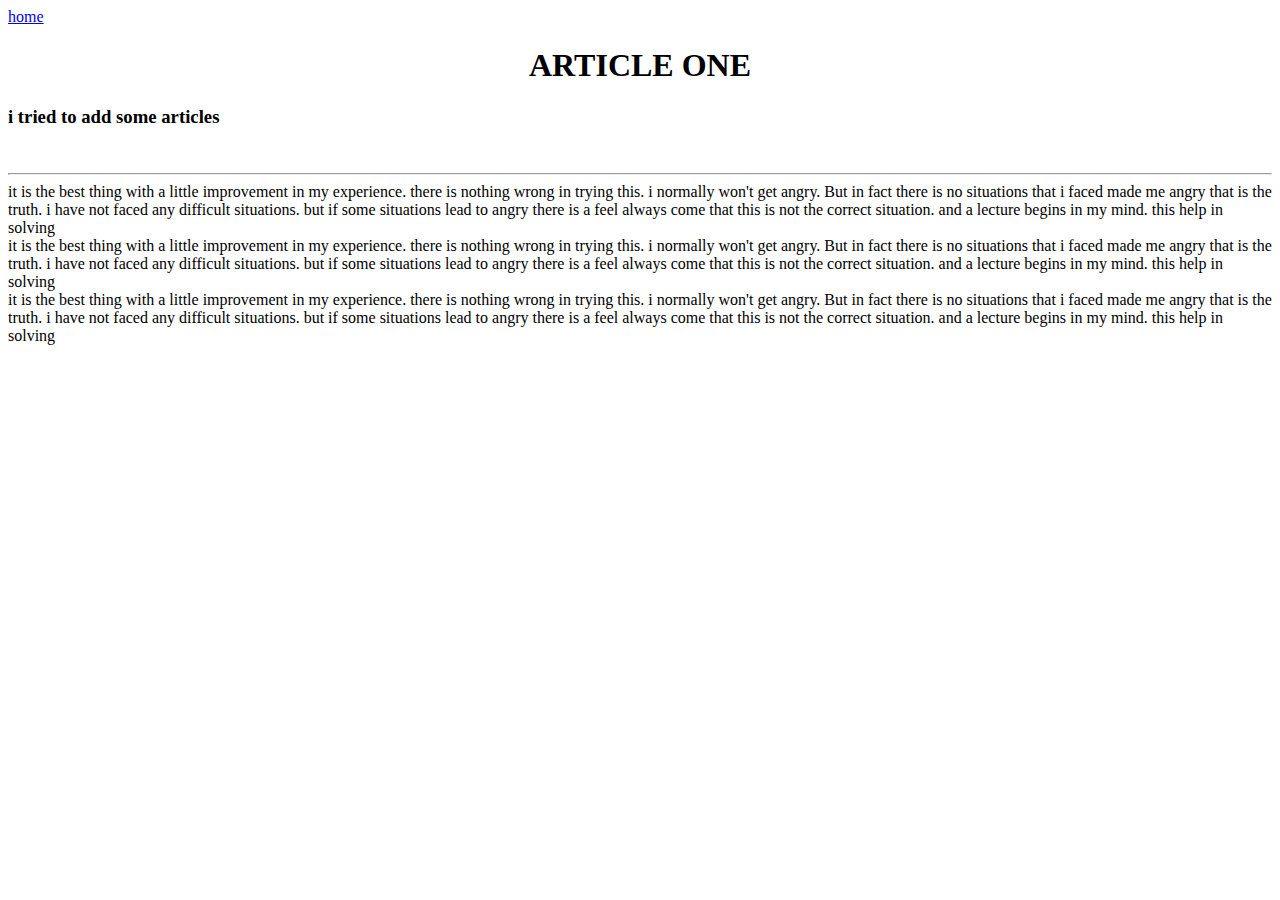
==== ui/article-one.html @ 04266f32 "[imad-console] Updates ui/article-one.html" ====
<!doctype html>
<html>
    <head>
        <title>
            article-one | viki
        </title>
        <meta name="viewport" content="width=divice-width, initial-scale=1">
    </head>
    <body>
        <div>
            <A href="/">home</A>
        </div>
        <div>
        <h1><center>ARTICLE ONE</center></h1>
        </div>
        <H3>i tried to add some articles</H3>
        <br>
        <hr>
        <div>
        it is the best thing with a little improvement in my experience. there is nothing wrong in trying this. i normally won't get angry.
        But in fact there is no situations that i faced made me angry that is the truth. i have not faced any difficult situations.
        but if some situations lead to angry there is a feel always come that this is not the correct situation. and a lecture begins in my
        mind. this help in solving 
        </div>
        <div>
        it is the best thing with a little improvement in my experience. there is nothing wrong in trying this. i normally won't get angry.
        But in fact there is no situations that i faced made me angry that is the truth. i have not faced any difficult situations.
        but if some situations lead to angry there is a feel always come that this is not the correct situation. and a lecture begins in my
        mind. this help in solving 
        </div>
        <div>
        it is the best thing with a little improvement in my experience. there is nothing wrong in trying this. i normally won't get angry.
        But in fact there is no situations that i faced made me angry that is the truth. i have not faced any difficult situations.
        but if some situations lead to angry there is a feel always come that this is not the correct situation. and a lecture begins in my
        mind. this help in solving 
        </div>
    </body>
</html>
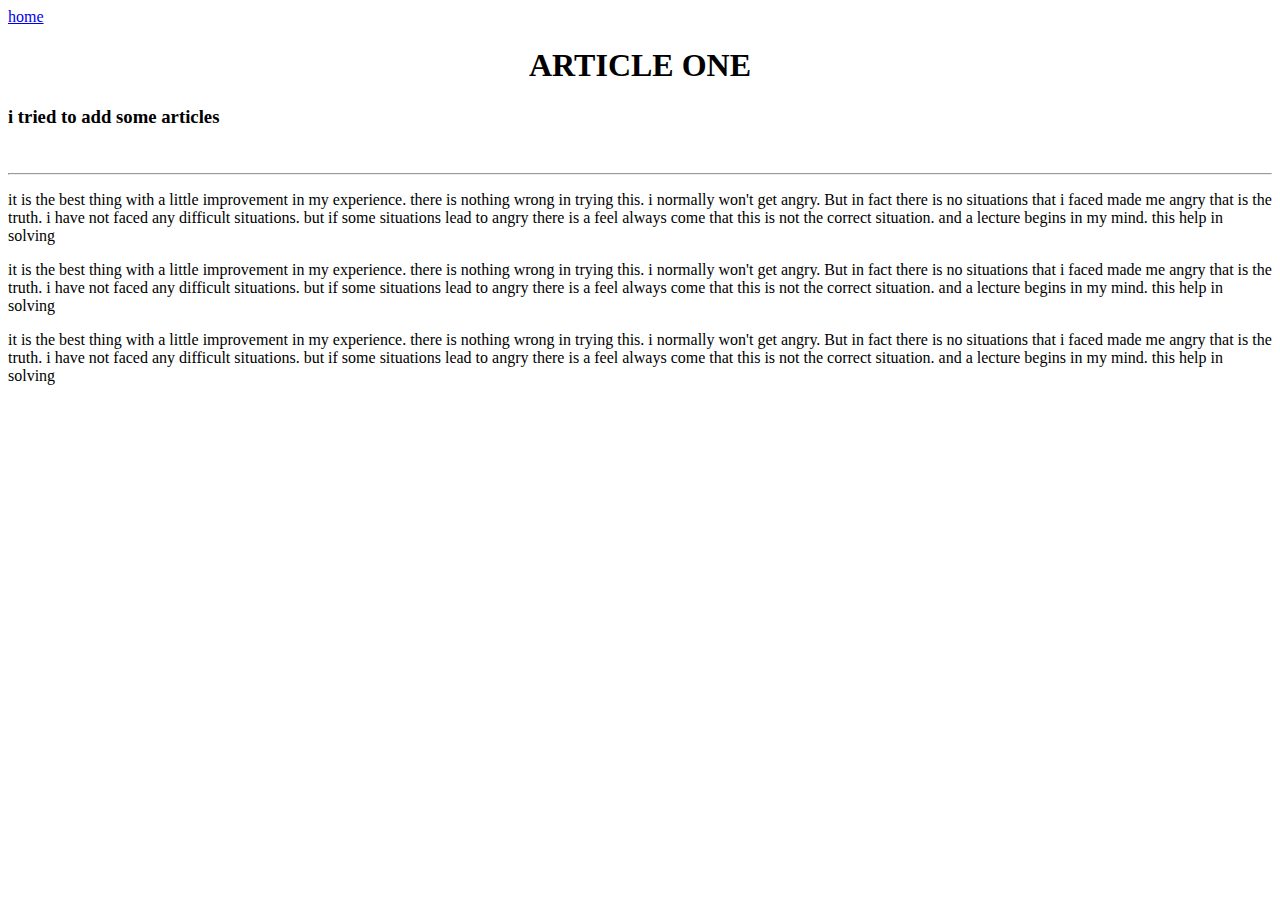
==== commit 491ae6bf: "[imad-console] Updates ui/article-one.html" ====
--- a/ui/article-one.html
+++ b/ui/article-one.html
@@ -16,23 +16,23 @@
         <H3>i tried to add some articles</H3>
         <br>
         <hr>
-        <div>
+        <div><p>
         it is the best thing with a little improvement in my experience. there is nothing wrong in trying this. i normally won't get angry.
         But in fact there is no situations that i faced made me angry that is the truth. i have not faced any difficult situations.
         but if some situations lead to angry there is a feel always come that this is not the correct situation. and a lecture begins in my
-        mind. this help in solving 
+        mind. this help in solving </p>
         </div>
-        <div>
+        <div><p>
         it is the best thing with a little improvement in my experience. there is nothing wrong in trying this. i normally won't get angry.
         But in fact there is no situations that i faced made me angry that is the truth. i have not faced any difficult situations.
         but if some situations lead to angry there is a feel always come that this is not the correct situation. and a lecture begins in my
-        mind. this help in solving 
+        mind. this help in solving </p>
         </div>
-        <div>
+        <div><p>
         it is the best thing with a little improvement in my experience. there is nothing wrong in trying this. i normally won't get angry.
         But in fact there is no situations that i faced made me angry that is the truth. i have not faced any difficult situations.
         but if some situations lead to angry there is a feel always come that this is not the correct situation. and a lecture begins in my
-        mind. this help in solving 
+        mind. this help in solving</p> 
         </div>
     </body>
 </html>
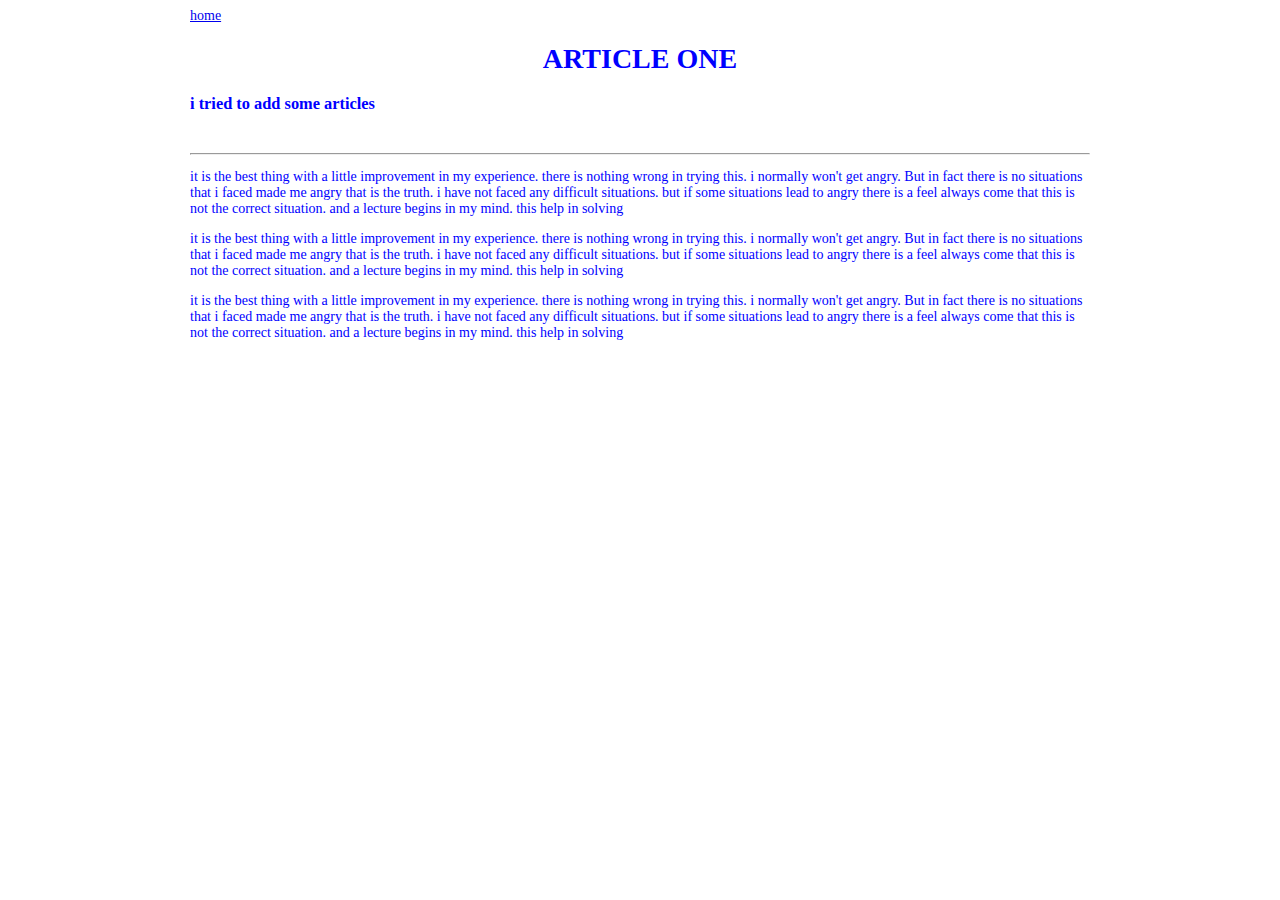
==== commit 654b06c1: "[imad-console] Updates ui/article-one.html" ====
--- a/ui/article-one.html
+++ b/ui/article-one.html
@@ -5,34 +5,45 @@
             article-one | viki
         </title>
         <meta name="viewport" content="width=divice-width, initial-scale=1">
+        <style>
+            .container{
+                color:blue;
+                margin :0 auto;
+                max-width:900px;
+                font-family:ariel;
+                font-size:14px;
+            }
+        </style>
     </head>
     <body>
-        <div>
-            <A href="/">home</A>
-        </div>
-        <div>
-        <h1><center>ARTICLE ONE</center></h1>
-        </div>
-        <H3>i tried to add some articles</H3>
-        <br>
-        <hr>
-        <div><p>
-        it is the best thing with a little improvement in my experience. there is nothing wrong in trying this. i normally won't get angry.
-        But in fact there is no situations that i faced made me angry that is the truth. i have not faced any difficult situations.
-        but if some situations lead to angry there is a feel always come that this is not the correct situation. and a lecture begins in my
-        mind. this help in solving </p>
-        </div>
-        <div><p>
-        it is the best thing with a little improvement in my experience. there is nothing wrong in trying this. i normally won't get angry.
-        But in fact there is no situations that i faced made me angry that is the truth. i have not faced any difficult situations.
-        but if some situations lead to angry there is a feel always come that this is not the correct situation. and a lecture begins in my
-        mind. this help in solving </p>
-        </div>
-        <div><p>
-        it is the best thing with a little improvement in my experience. there is nothing wrong in trying this. i normally won't get angry.
-        But in fact there is no situations that i faced made me angry that is the truth. i have not faced any difficult situations.
-        but if some situations lead to angry there is a feel always come that this is not the correct situation. and a lecture begins in my
-        mind. this help in solving</p> 
+        <div class="container">
+            <div>
+                <A href="/">home</A>
+            </div>
+            <div>
+            <h1><center>ARTICLE ONE</center></h1>
+            </div>
+            <H3>i tried to add some articles</H3>
+            <br>
+            <hr>
+            <div><p>
+            it is the best thing with a little improvement in my experience. there is nothing wrong in trying this. i normally won't get angry.
+            But in fact there is no situations that i faced made me angry that is the truth. i have not faced any difficult situations.
+            but if some situations lead to angry there is a feel always come that this is not the correct situation. and a lecture begins in my
+            mind. this help in solving </p>
+            </div>
+            <div><p>
+            it is the best thing with a little improvement in my experience. there is nothing wrong in trying this. i normally won't get angry.
+            But in fact there is no situations that i faced made me angry that is the truth. i have not faced any difficult situations.
+            but if some situations lead to angry there is a feel always come that this is not the correct situation. and a lecture begins in my
+            mind. this help in solving </p>
+            </div>
+            <div><p>
+            it is the best thing with a little improvement in my experience. there is nothing wrong in trying this. i normally won't get angry.
+            But in fact there is no situations that i faced made me angry that is the truth. i have not faced any difficult situations.
+            but if some situations lead to angry there is a feel always come that this is not the correct situation. and a lecture begins in my
+            mind. this help in solving</p> 
+            </div>
         </div>
     </body>
 </html>
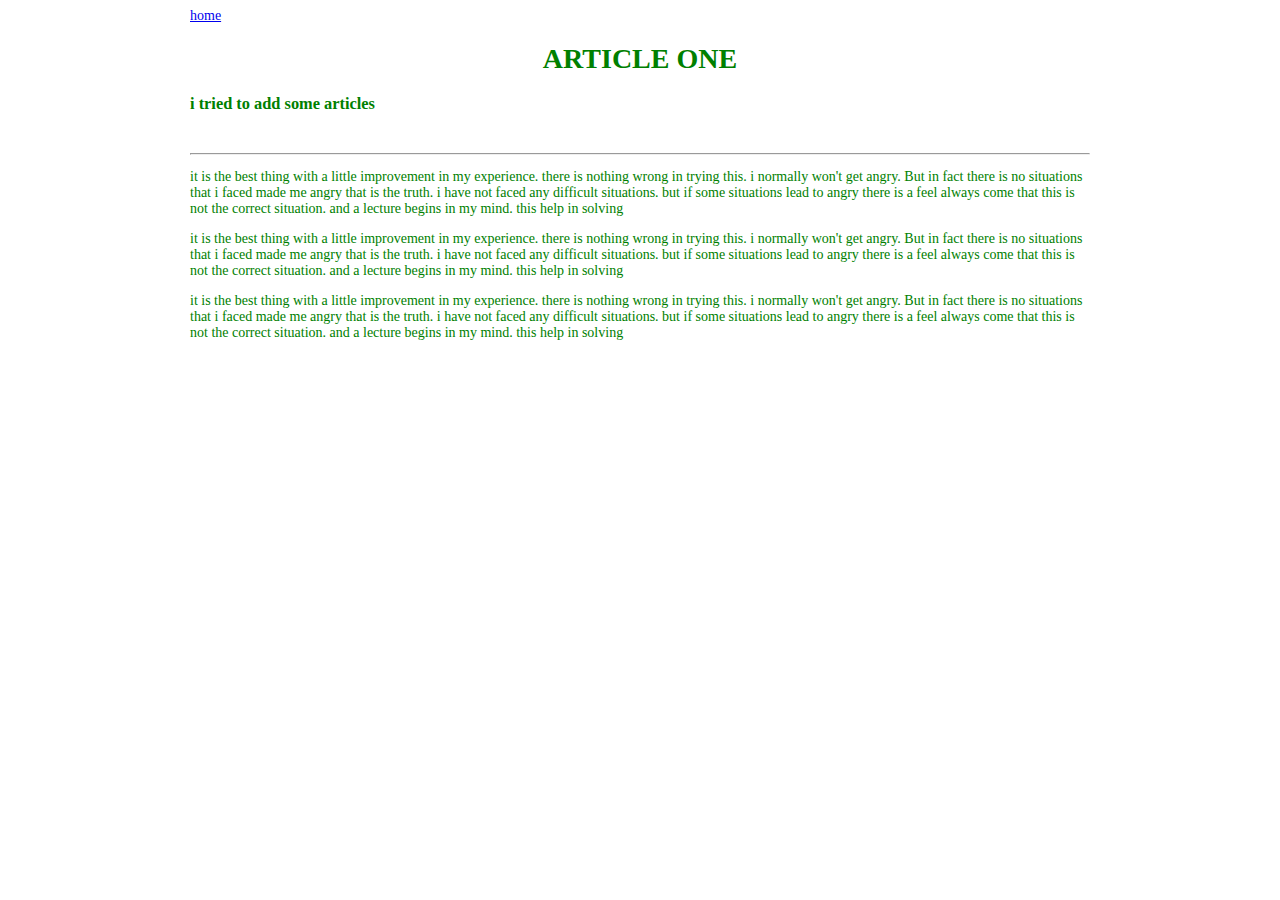
==== commit c3f23089: "[imad-console] Updates ui/article-one.html" ====
--- a/ui/article-one.html
+++ b/ui/article-one.html
@@ -7,7 +7,7 @@
         <meta name="viewport" content="width=divice-width, initial-scale=1">
         <style>
             .container{
-                color:blue;
+                color:green;
                 margin :0 auto;
                 max-width:900px;
                 font-family:ariel;
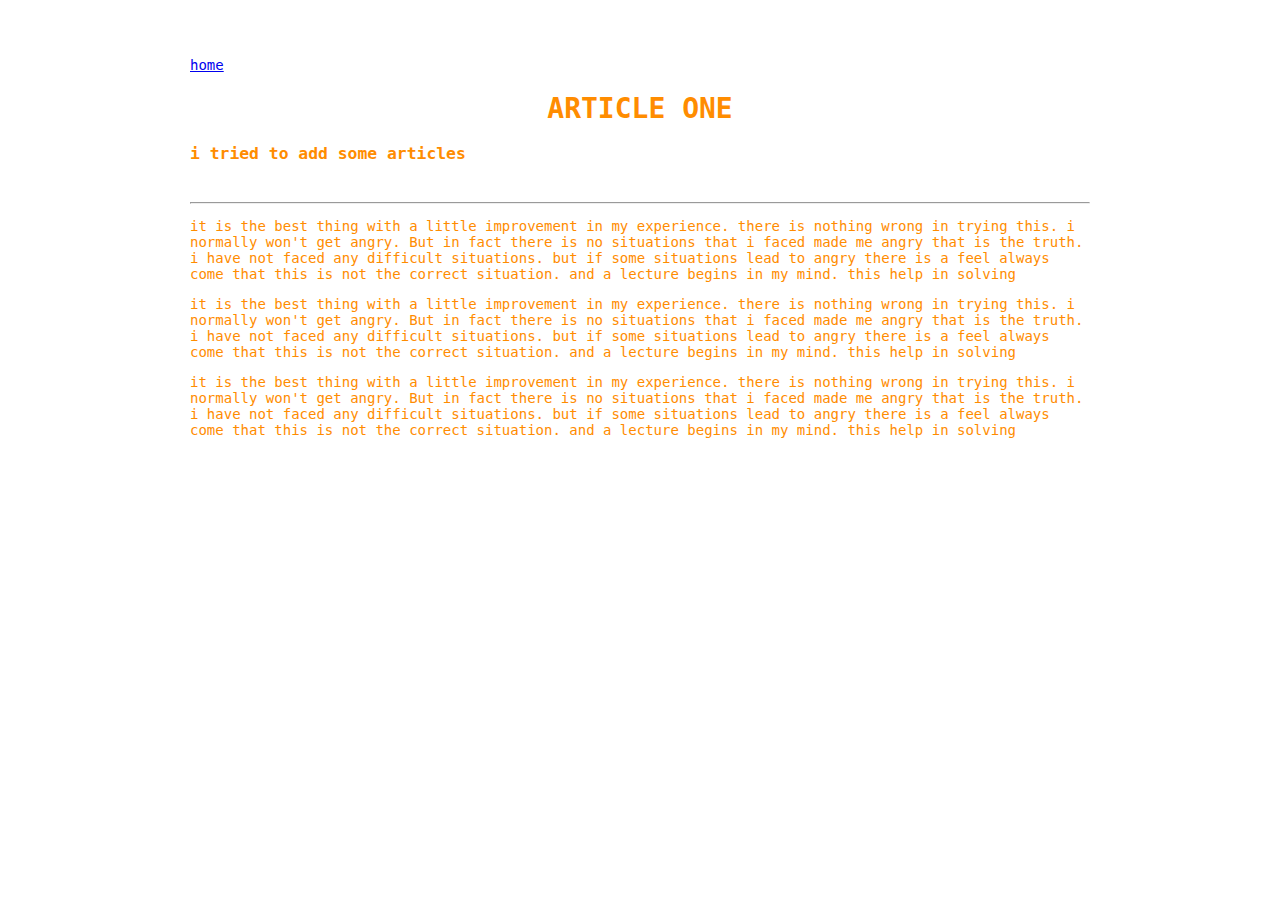
==== commit 37aef3c9: "[imad-console] Updates ui/article-one.html" ====
--- a/ui/article-one.html
+++ b/ui/article-one.html
@@ -7,11 +7,14 @@
         <meta name="viewport" content="width=divice-width, initial-scale=1">
         <style>
             .container{
-                color:green;
-                margin :0 auto;
-                max-width:900px;
-                font-family:ariel;
-                font-size:14px;
+                color: darkorange;
+                margin: 0 auto;
+                max-width: 900px;
+                font-family: monospace;
+                font-size: 14px;
+                padding-top: 49px;
+                padding-left: 23px;
+                padding-right: 23px;
             }
         </style>
     </head>
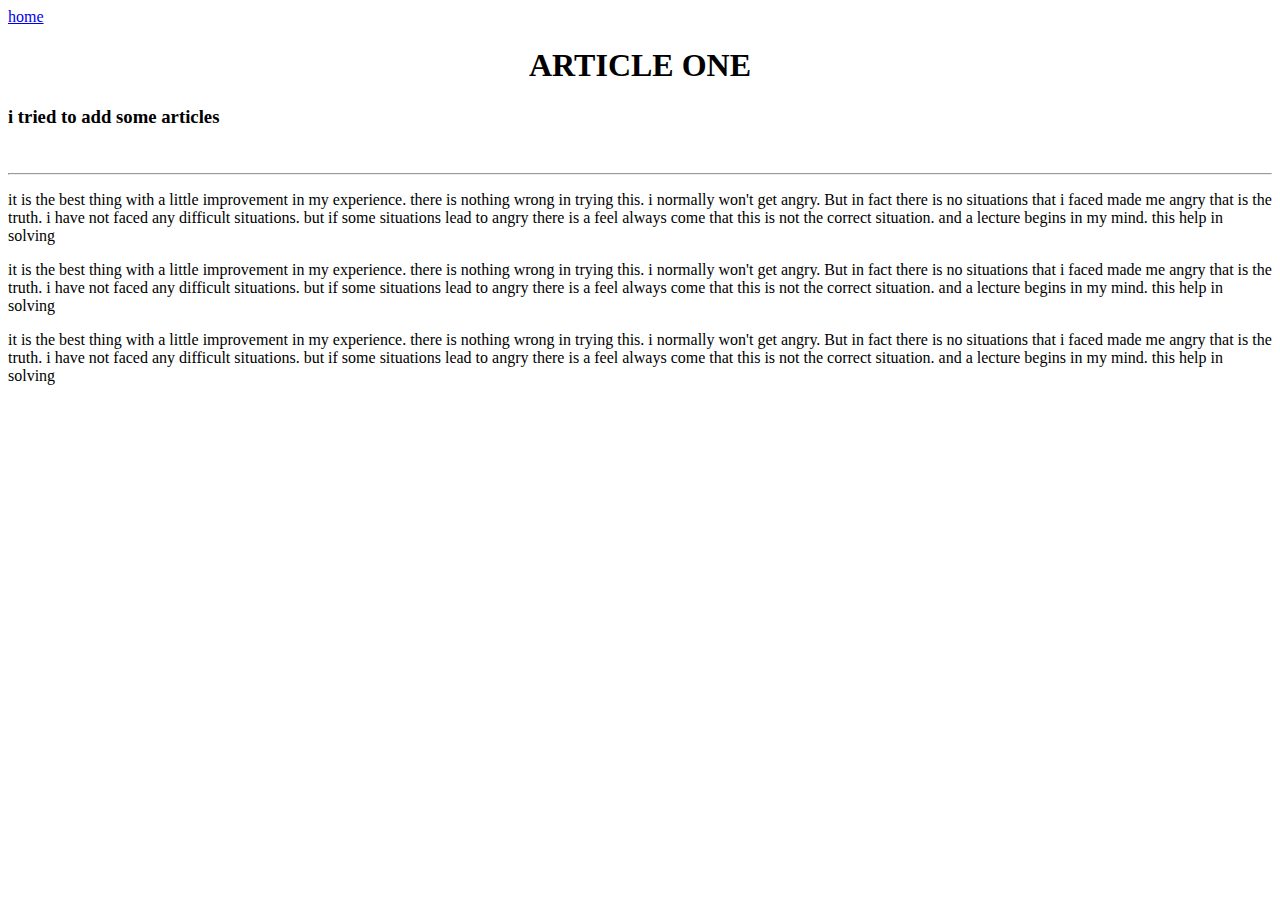
==== commit 9f775a8d: "[imad-console] Updates ui/article-one.html" ====
--- a/ui/article-one.html
+++ b/ui/article-one.html
@@ -5,18 +5,6 @@
             article-one | viki
         </title>
         <meta name="viewport" content="width=divice-width, initial-scale=1">
-        <style>
-            .container{
-                color: darkorange;
-                margin: 0 auto;
-                max-width: 900px;
-                font-family: monospace;
-                font-size: 14px;
-                padding-top: 49px;
-                padding-left: 23px;
-                padding-right: 23px;
-            }
-        </style>
     </head>
     <body>
         <div class="container">
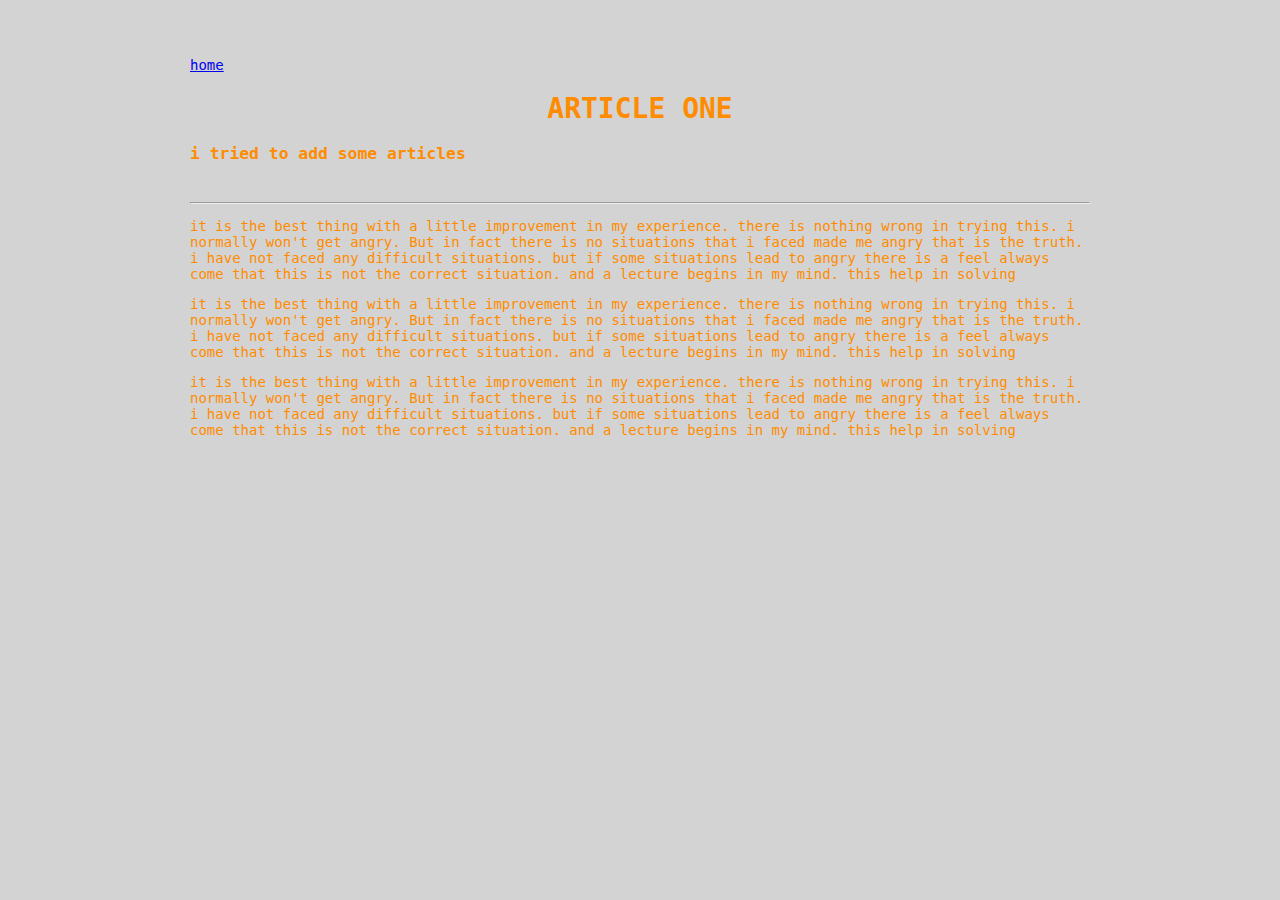
==== commit 01267992: "[imad-console] Updates ui/article-one.html" ====
--- a/ui/article-one.html
+++ b/ui/article-one.html
@@ -5,6 +5,7 @@
             article-one | viki
         </title>
         <meta name="viewport" content="width=divice-width, initial-scale=1">
+        <link href="/ui/style.css" rel="stylesheet" />
     </head>
     <body>
         <div class="container">
--- a/ui/style.css
+++ b/ui/style.css
@@ -0,0 +1,29 @@
+body {
+    background-color: lightgrey;
+}
+
+.center {
+    text-align: center;
+}
+
+.text-big {
+    font-size: 300%;
+}
+
+.bold {
+    font-weight: bold;
+}
+
+.img-medium {
+    height: 200px;
+}
+.container {
+    color: darkorange;
+    margin: 0 auto;
+    max-width: 900px;
+    font-family: monospace;
+    font-size: 14px;
+    padding-top: 49px;
+    padding-left: 23px;
+    padding-right: 23px;
+}
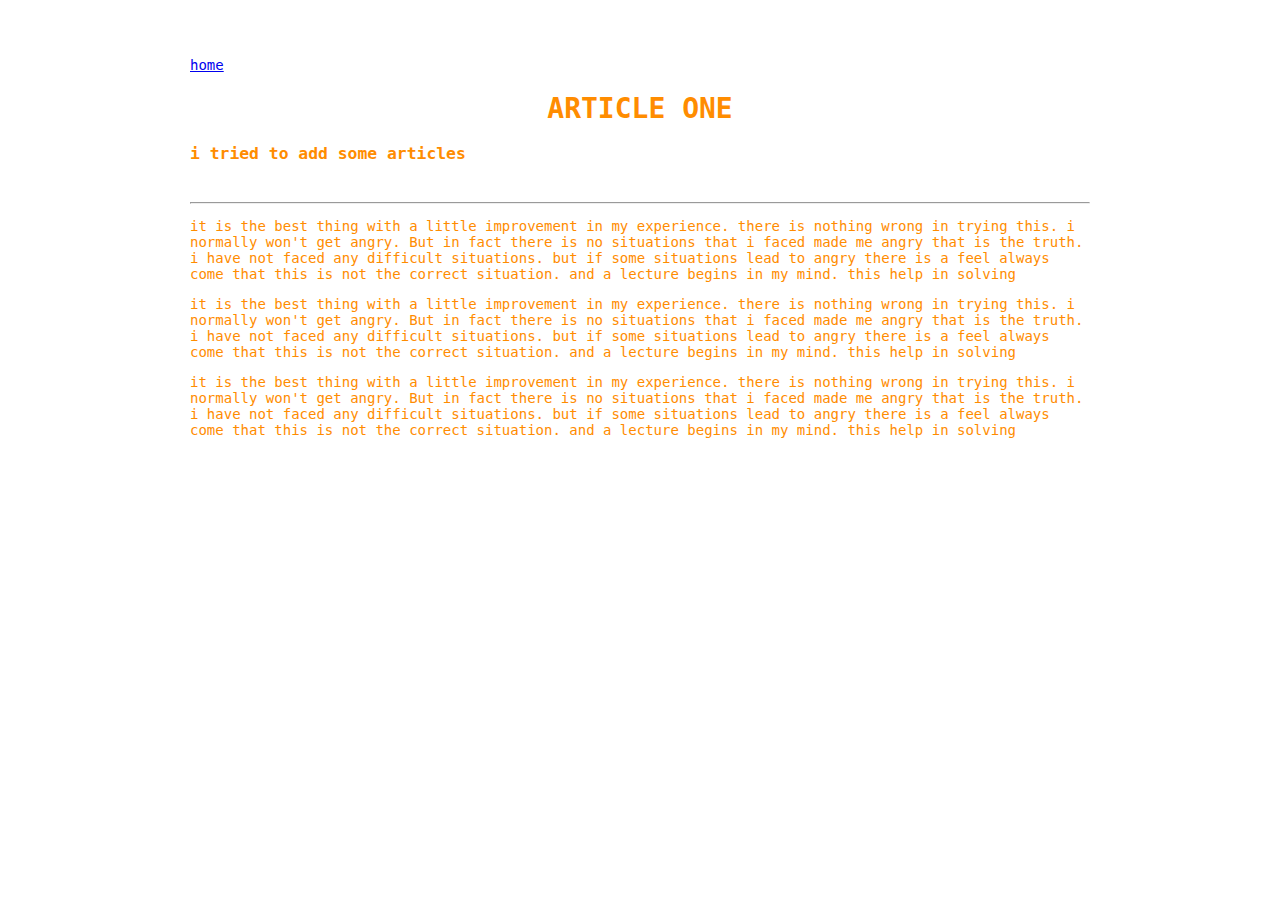
==== commit 6705eef7: "[imad-console] Updates ui/article-one.html" ====
--- a/ui/article-one.html
+++ b/ui/article-one.html
@@ -13,7 +13,7 @@
                 <A href="/">home</A>
             </div>
             <div>
-            <h1><center>ARTICLE ONE</center></h1>
+                <h1><center>ARTICLE ONE</center></h1>
             </div>
             <H3>i tried to add some articles</H3>
             <br>
--- a/ui/style.css
+++ b/ui/style.css
@@ -1,5 +1,5 @@
 body {
-    background-color: lightgrey;
+    background-color: white;
 }
 
 .center {
@@ -26,4 +26,5 @@
     padding-top: 49px;
     padding-left: 23px;
     padding-right: 23px;
+    background-color:white;
 }
